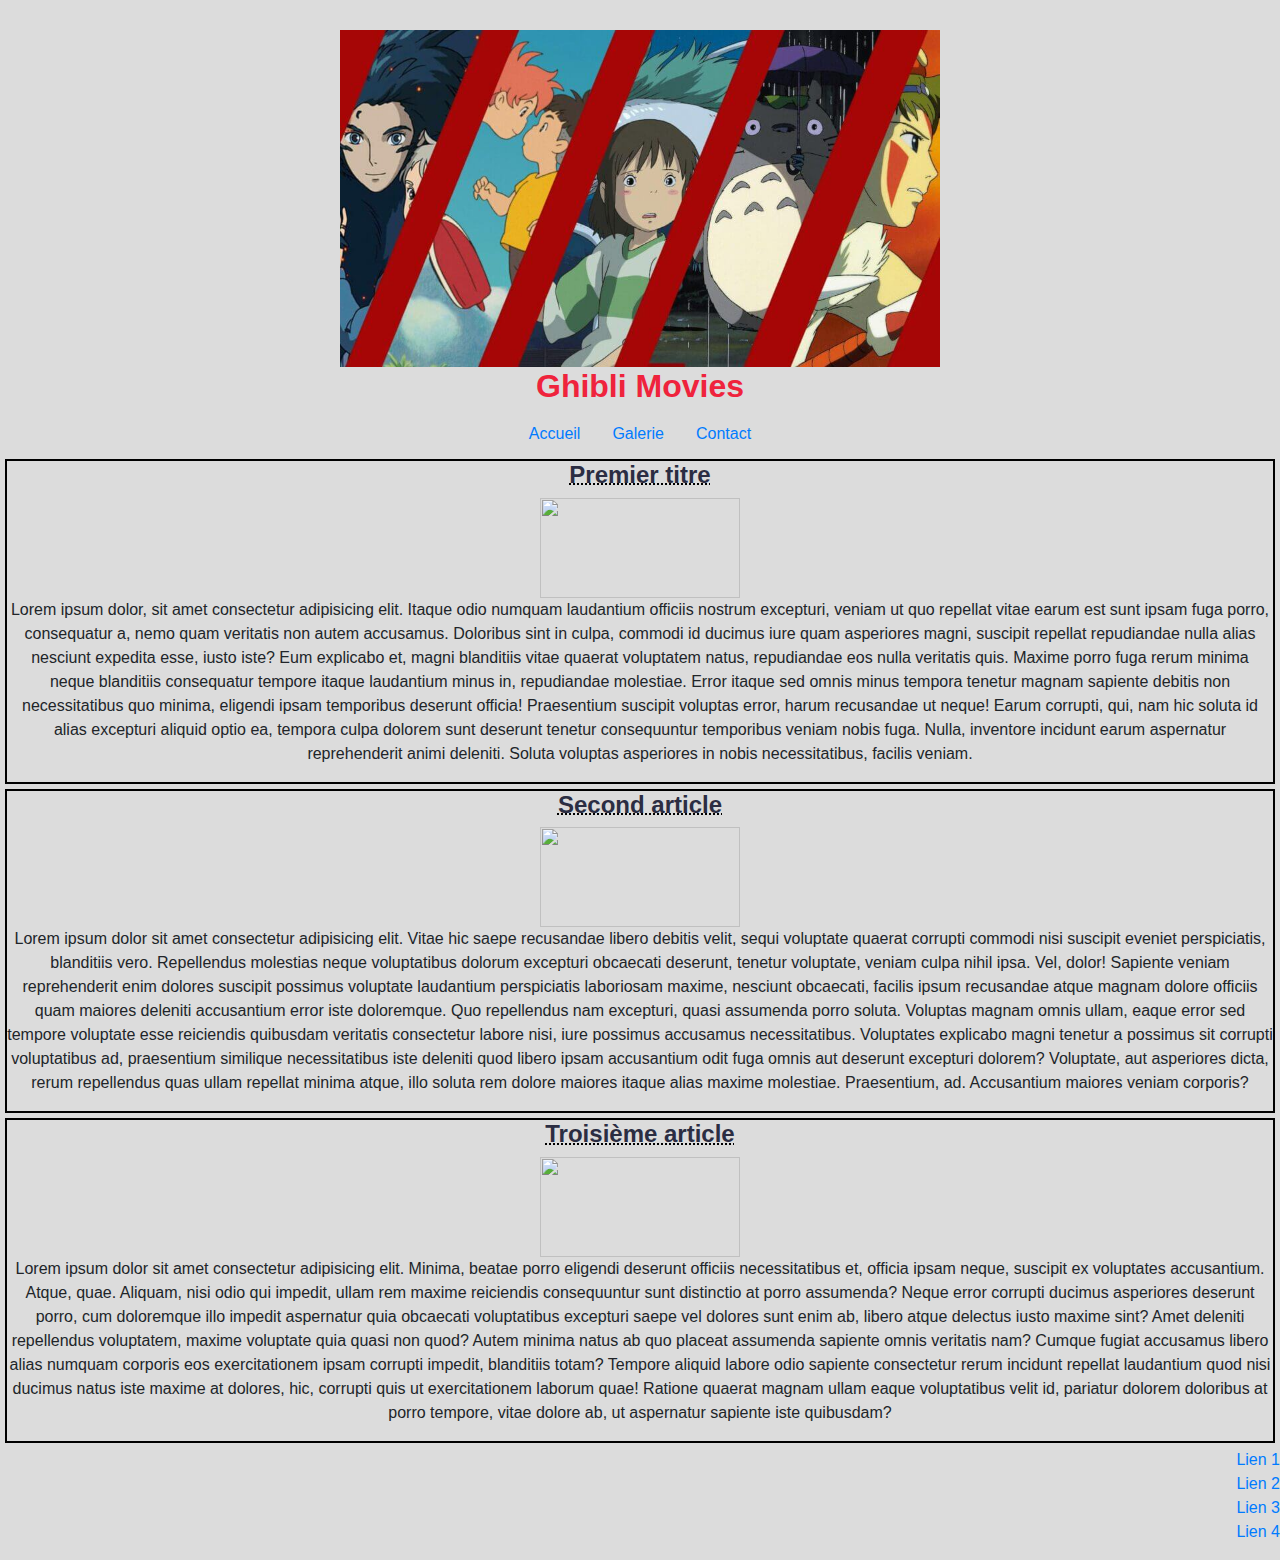
==== index.html @ 0c132072 "first commit" ====
<!DOCTYPE html>
<html lang="en">
    <head>
        <meta charset="UTF-8">
        <meta http-equiv="X-UA-Compatible" content="IE=edge">
        <meta name="viewport" content="width=device-width, initial-scale=1.0">
        <title>Document</title>
        <link rel="stylesheet" href="bootstrap-4.3.1-dist\css\bootstrap.min.css">
        <link rel="stylesheet" href="style.css">
    </head>

    <body>

        <header>
            <img src="banniere.jpg" alt="banniere" class="banniere">
            <h1>Ghibli Movies</h1>

            <ul class="nav justify-content-center">
                <li class="nav-item">
                  <a class="nav-link active" href="index.html">Accueil</a>
                </li>
                <li class="nav-item">
                  <a class="nav-link" href="galerie.html">Galerie</a>
                </li>
                <li class="nav-item">
                  <a class="nav-link" href="contact.html">Contact</a>
                </li>
              </ul>

        </header>

        <section>
            <h3>Premier titre</h3>
            <div>
                <img src="" alt="" width="200" height="100">
            </div>
            <p>Lorem ipsum dolor, sit amet consectetur adipisicing elit. Itaque odio numquam laudantium officiis nostrum excepturi, veniam ut quo repellat vitae earum est sunt ipsam fuga porro, consequatur a, nemo quam veritatis non autem accusamus. Doloribus sint in culpa, commodi id ducimus iure quam asperiores magni, suscipit repellat repudiandae nulla alias nesciunt expedita esse, iusto iste? Eum explicabo et, magni blanditiis vitae quaerat voluptatem natus, repudiandae eos nulla veritatis quis. Maxime porro fuga rerum minima neque blanditiis consequatur tempore itaque laudantium minus in, repudiandae molestiae. Error itaque sed omnis minus tempora tenetur magnam sapiente debitis non necessitatibus quo minima, eligendi ipsam temporibus deserunt officia! Praesentium suscipit voluptas error, harum recusandae ut neque! Earum corrupti, qui, nam hic soluta id alias excepturi aliquid optio ea, tempora culpa dolorem sunt deserunt tenetur consequuntur temporibus veniam nobis fuga. Nulla, inventore incidunt earum aspernatur reprehenderit animi deleniti. Soluta voluptas asperiores in nobis necessitatibus, facilis veniam.</p>
        </section>

        <section>
            <h3>Second article</h3>
            <div>
                <img src="" alt="" width="200" height="100">
            </div>
            <p> Lorem ipsum dolor sit amet consectetur adipisicing elit. Vitae hic saepe recusandae libero debitis velit, sequi voluptate quaerat corrupti commodi nisi suscipit eveniet perspiciatis, blanditiis vero. Repellendus molestias neque voluptatibus dolorum excepturi obcaecati deserunt, tenetur voluptate, veniam culpa nihil ipsa. Vel, dolor! Sapiente veniam reprehenderit enim dolores suscipit possimus voluptate laudantium perspiciatis laboriosam maxime, nesciunt obcaecati, facilis ipsum recusandae atque magnam dolore officiis quam maiores deleniti accusantium error iste doloremque. Quo repellendus nam excepturi, quasi assumenda porro soluta. Voluptas magnam omnis ullam, eaque error sed tempore voluptate esse reiciendis quibusdam veritatis consectetur labore nisi, iure possimus accusamus necessitatibus. Voluptates explicabo magni tenetur a possimus sit corrupti voluptatibus ad, praesentium similique necessitatibus iste deleniti quod libero ipsam accusantium odit fuga omnis aut deserunt excepturi dolorem? Voluptate, aut asperiores dicta, rerum repellendus quas ullam repellat minima atque, illo soluta rem dolore maiores itaque alias maxime molestiae. Praesentium, ad. Accusantium maiores veniam corporis?</p>
        </section>

        <section>
            <h3>Troisième article</h3>
            <div>
                <img src="" alt="" width="200" height="100">
            </div>
            <p> Lorem ipsum dolor sit amet consectetur adipisicing elit. Minima, beatae porro eligendi deserunt officiis necessitatibus et, officia ipsam neque, suscipit ex voluptates accusantium. Atque, quae. Aliquam, nisi odio qui impedit, ullam rem maxime reiciendis consequuntur sunt distinctio at porro assumenda? Neque error corrupti ducimus asperiores deserunt porro, cum doloremque illo impedit aspernatur quia obcaecati voluptatibus excepturi saepe vel dolores sunt enim ab, libero atque delectus iusto maxime sint? Amet deleniti repellendus voluptatem, maxime voluptate quia quasi non quod? Autem minima natus ab quo placeat assumenda sapiente omnis veritatis nam? Cumque fugiat accusamus libero alias numquam corporis eos exercitationem ipsam corrupti impedit, blanditiis totam? Tempore aliquid labore odio sapiente consectetur rerum incidunt repellat laudantium quod nisi ducimus natus iste maxime at dolores, hic, corrupti quis ut exercitationem laborum quae! Ratione quaerat magnam ullam eaque voluptatibus velit id, pariatur dolorem doloribus at porro tempore, vitae dolore ab, ut aspernatur sapiente iste quibusdam?</p>
        </section>

        <footer>
            <ul>
                <li><a href="">Lien 1</a></li>
                <li><a href="">Lien 2</a></li>
                <li><a href="">Lien 3</a></li>
                <li><a href="">Lien 4</a></li>
            </ul>
        </footer>




        <script src="https://code.jquery.com/jquery-3.3.1.slim.min.js" integrity="sha384-q8i/X+965DzO0rT7abK41JStQIAqVgRVzpbzo5smXKp4YfRvH+8abtTE1Pi6jizo" crossorigin="anonymous"></script>
        <script src="https://cdn.jsdelivr.net/npm/popper.js@1.14.7/dist/umd/popper.min.js" integrity="sha384-UO2eT0CpHqdSJQ6hJty5KVphtPhzWj9WO1clHTMGa3JDZwrnQq4sF86dIHNDz0W1" crossorigin="anonymous"></script>
        <script src="bootstrap-4.3.1-dist\js\bootstrap.min.js"></script>
    </body>
</html>
---- style.css ----
body{
    background: gainsboro;
}

header{
    text-align: center;
}

.banniere{
    width: 600px;
    margin-top: 30px;
}


h1{
    color: #EF233C;
    font-size: 2rem;
    font-weight: bold;
    font-family: Impact, Haettenschweiler, 'Arial Narrow Bold', sans-serif;
}

h3{
    color: #2B2D42;
    font-size: 1.5rem;
    font-weight: bold;
    text-decoration: underline dotted black 2px;
}

section{
    text-align: center;
    border: solid black 2px;
    margin: 5px;
}

footer{
    text-align: right;
}

ul{
    list-style-type: none;
}

a::before{
    color: #D90429;
}

a::after{
    color: grey;
}

a:hover{
    color: #2B2D42;
}
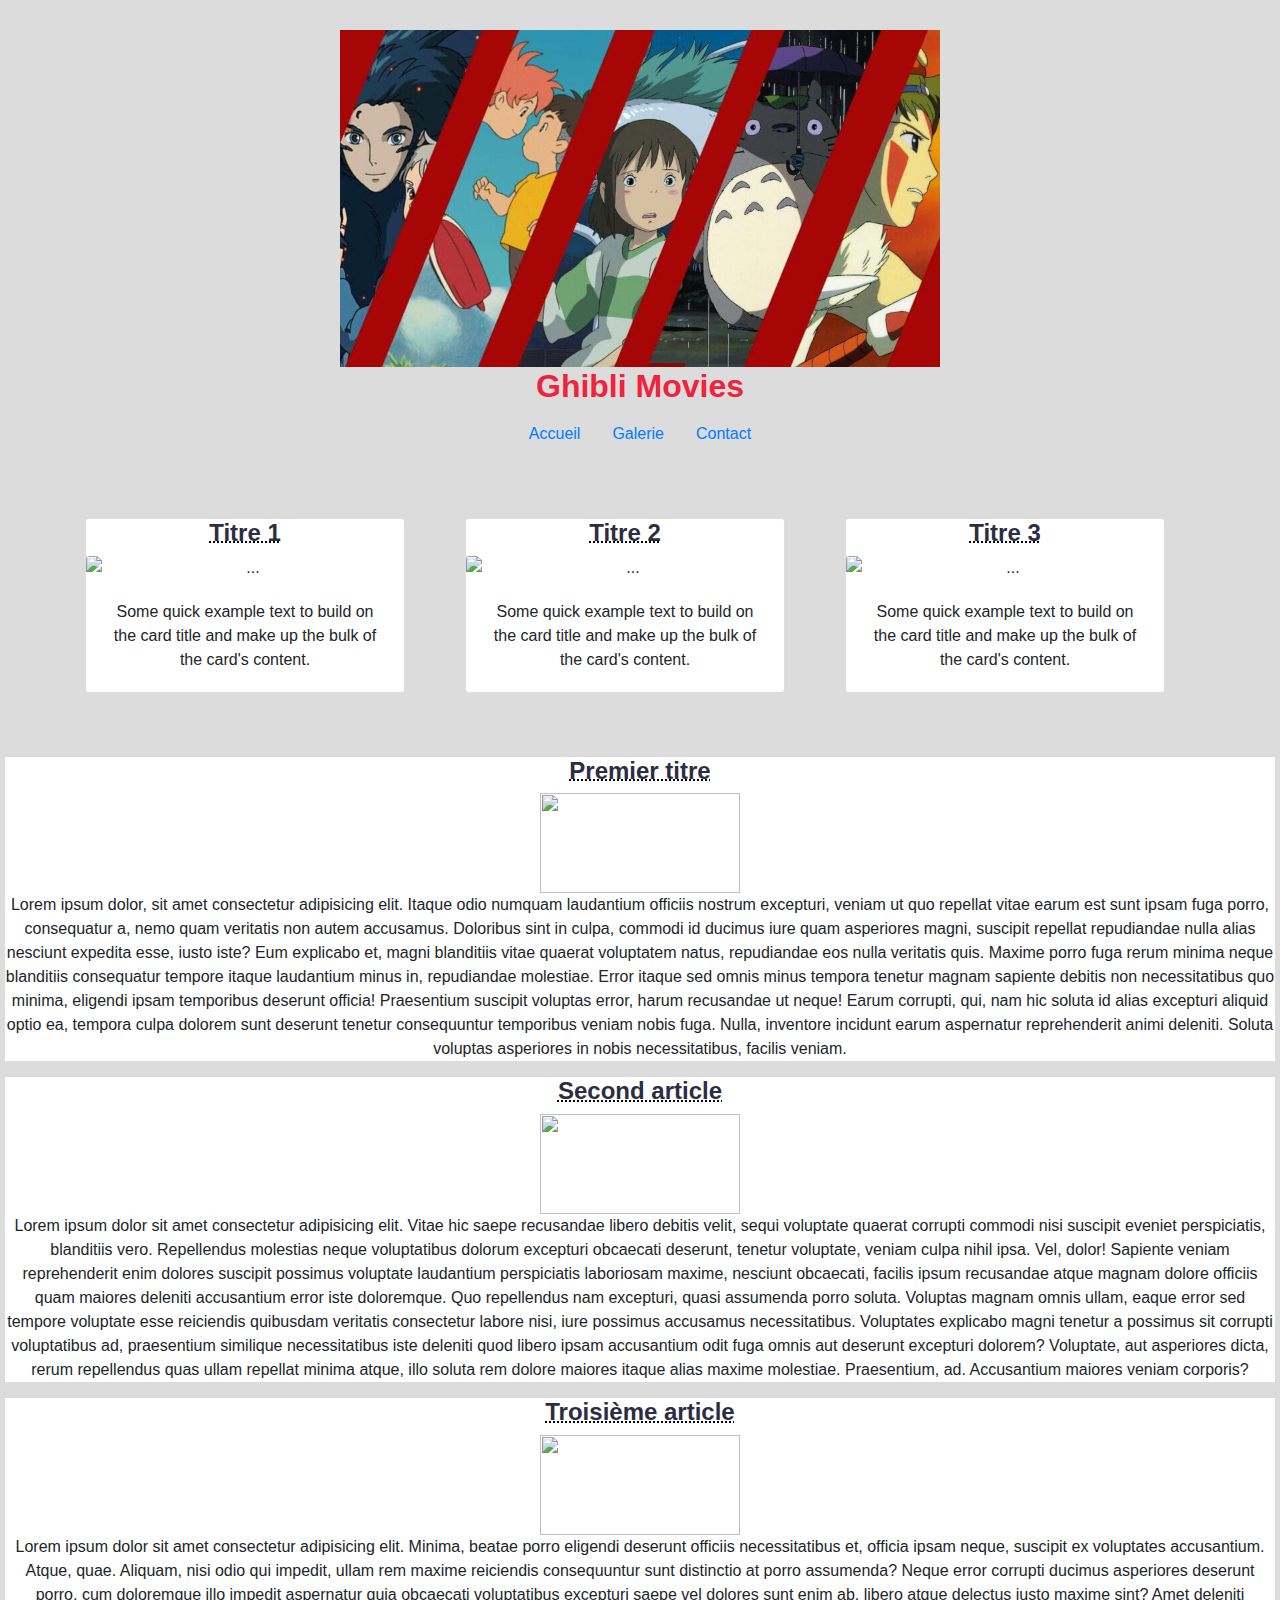
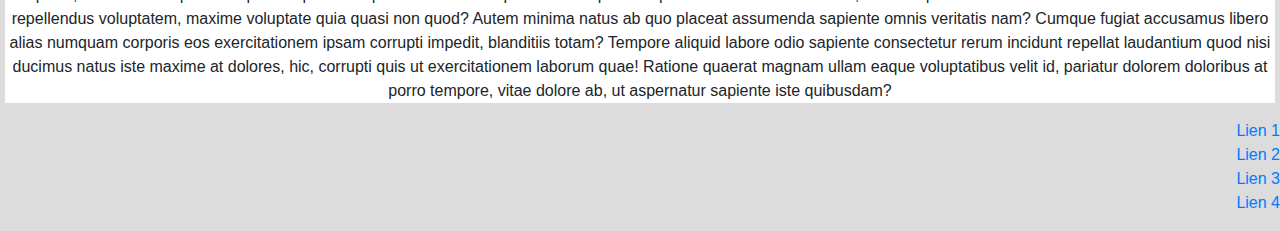
==== commit 525287a0: "m" ====
--- a/index.html
+++ b/index.html
@@ -28,6 +28,41 @@
               </ul>
 
         </header>
+
+
+        <div class="container boxes">
+            <div class="row">
+              <div class="col-sm">
+                <div class="card" style="width: 20rem;">
+                    <h3>Titre 1</h3>
+                    <img src="..." class="card-img-top" alt="...">
+                    <div class="card-body">
+                      <p class="card-text">Some quick example text to build on the card title and make up the bulk of the card's content.</p>
+                    </div>
+                  </div>
+              </div>
+              <div class="col-sm">
+                <div class="card" style="width: 20rem;">
+                    <h3>Titre 2</h3>
+                    <img src="..." class="card-img-top" alt="...">
+                    <div class="card-body">
+                      <p class="card-text">Some quick example text to build on the card title and make up the bulk of the card's content.</p>
+                    </div>
+                  </div>
+              </div>
+              <div class="col-sm">
+                <div class="card" style="width: 20rem;">
+                    <h3>Titre 3</h3>
+                    <img src="..." class="card-img-top" alt="...">
+                    <div class="card-body">
+                      <p class="card-text">Some quick example text to build on the card title and make up the bulk of the card's content.</p>
+                    </div>
+                  </div>
+              </div>
+            </div>
+          </div>
+
+
 
         <section>
             <h3>Premier titre</h3>
--- a/style.css
+++ b/style.css
@@ -28,8 +28,8 @@
 
 section{
     text-align: center;
-    border: solid black 2px;
     margin: 5px;
+    background: white;
 }
 
 footer{
@@ -50,4 +50,10 @@
 
 a:hover{
     color: #2B2D42;
+}
+
+.boxes{
+    text-align: center;
+    margin-top: 5%;
+    margin-bottom: 5%;
 }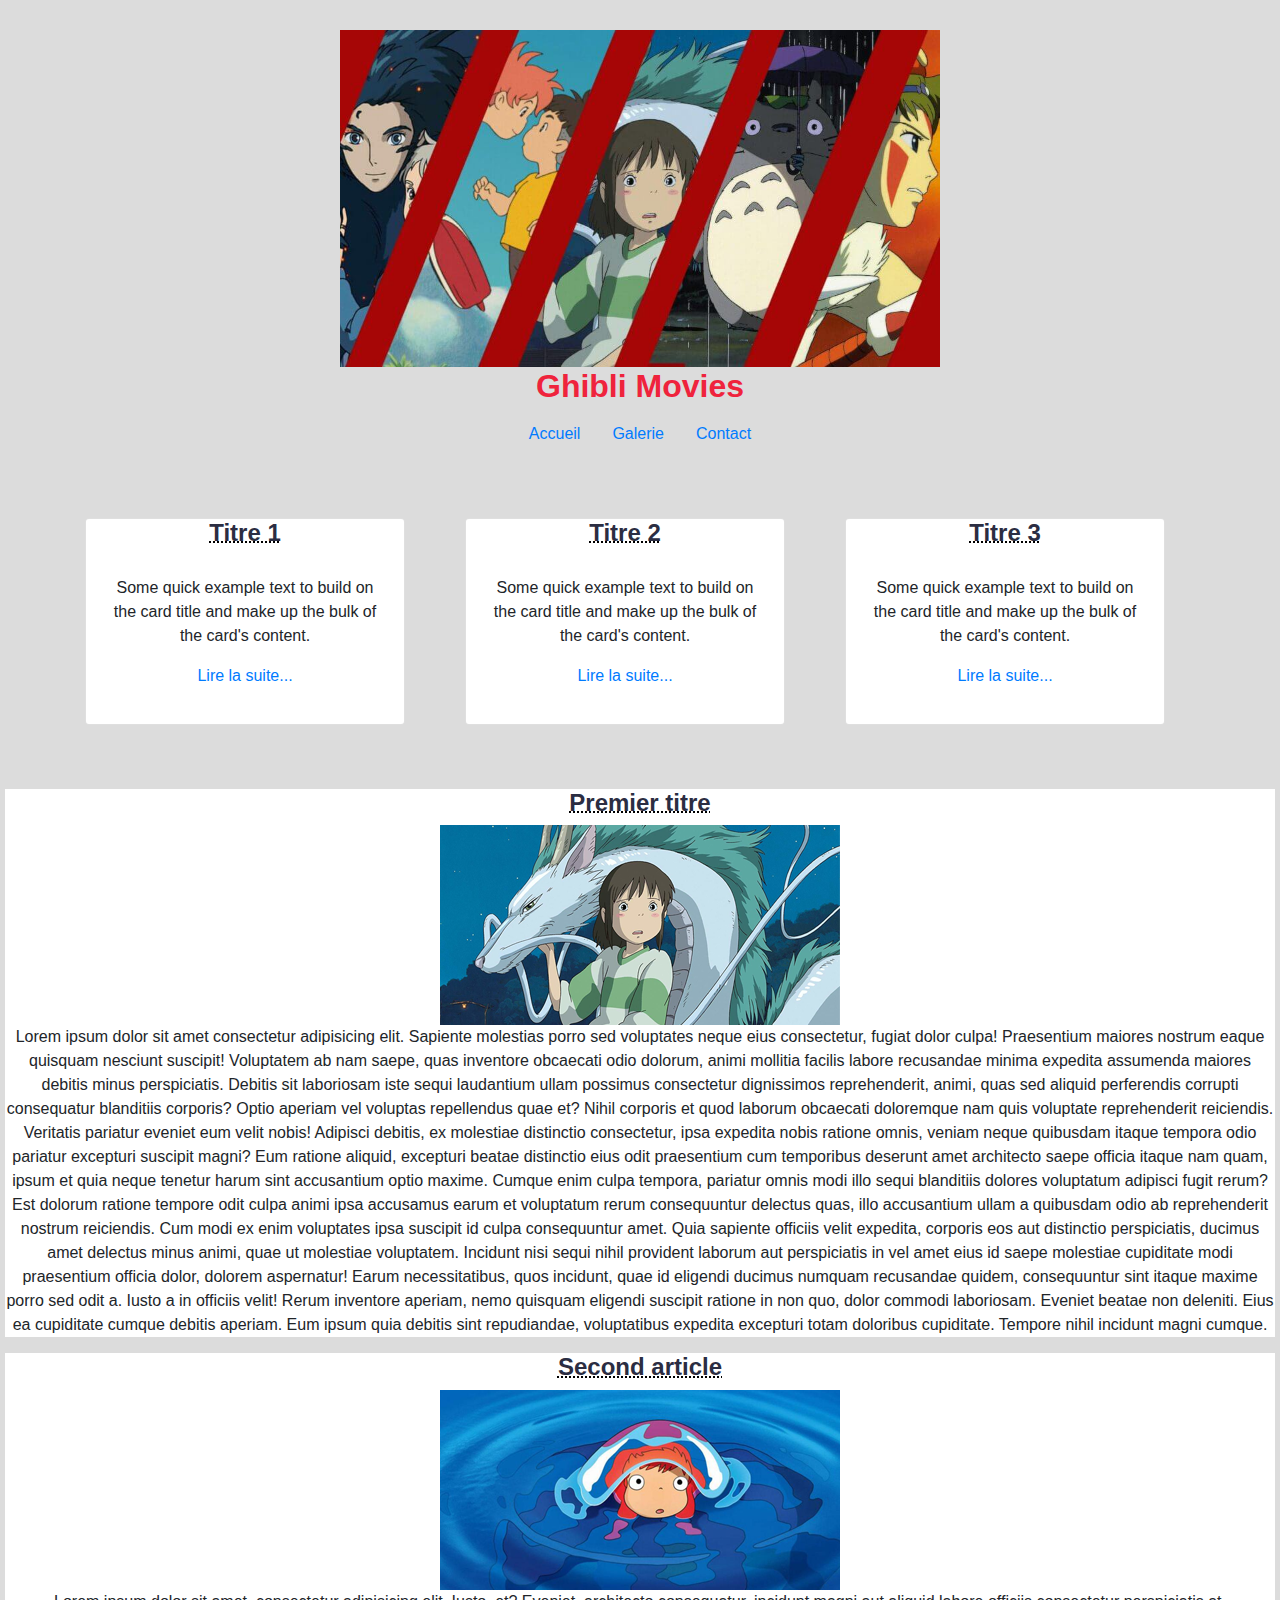
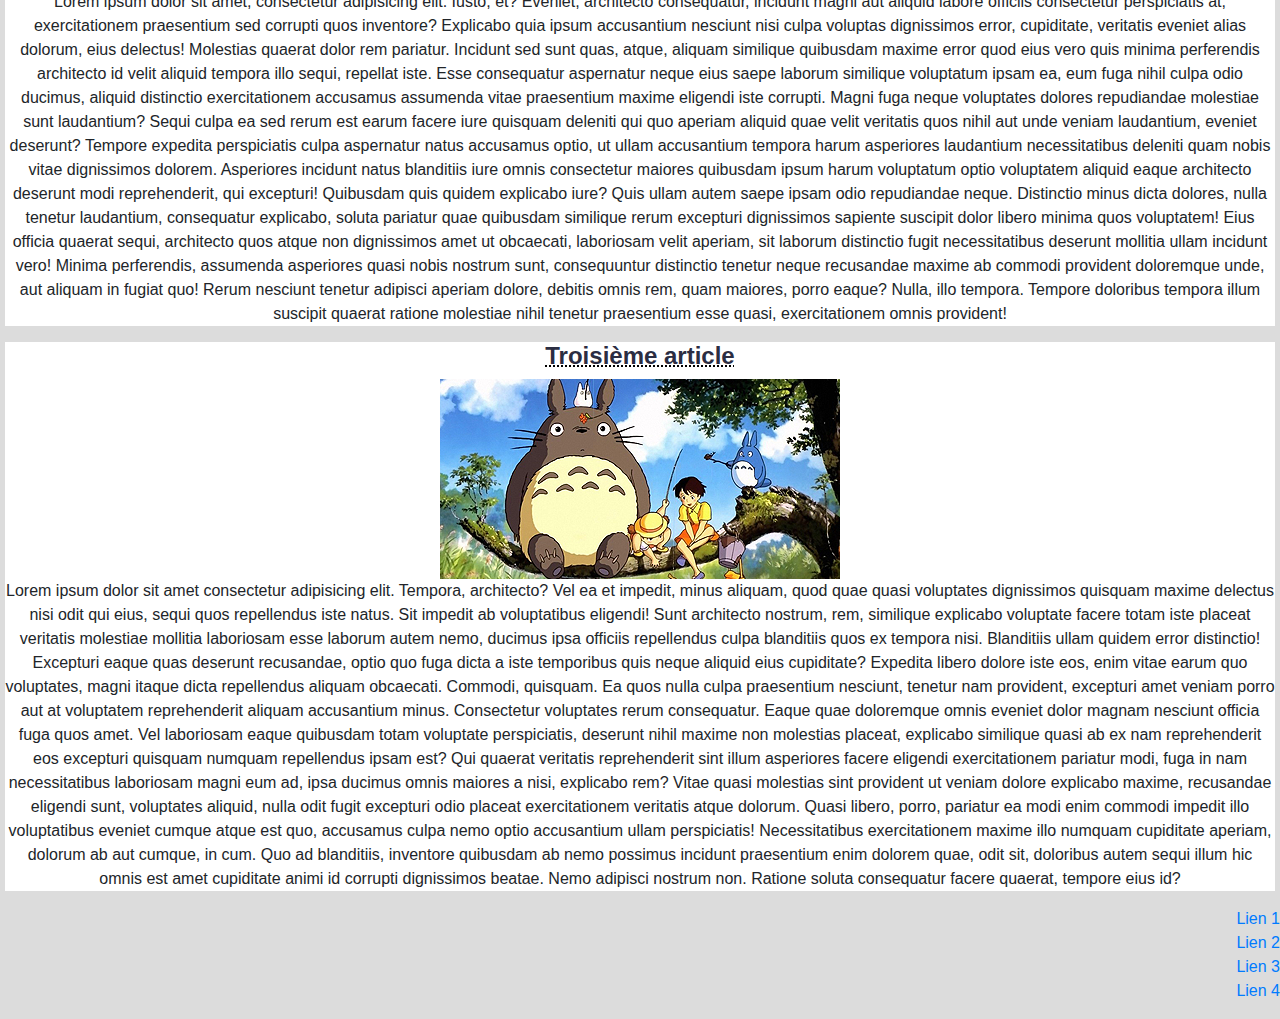
==== commit 656c759f: "modif" ====
--- a/index.html
+++ b/index.html
@@ -35,27 +35,27 @@
               <div class="col-sm">
                 <div class="card" style="width: 20rem;">
                     <h3>Titre 1</h3>
-                    <img src="..." class="card-img-top" alt="...">
                     <div class="card-body">
                       <p class="card-text">Some quick example text to build on the card title and make up the bulk of the card's content.</p>
+                      <p><a href="#titre1">Lire la suite...</a></p>
                     </div>
                   </div>
               </div>
               <div class="col-sm">
                 <div class="card" style="width: 20rem;">
                     <h3>Titre 2</h3>
-                    <img src="..." class="card-img-top" alt="...">
                     <div class="card-body">
                       <p class="card-text">Some quick example text to build on the card title and make up the bulk of the card's content.</p>
+                      <p><a href="#titre2">Lire la suite...</a></p>
                     </div>
                   </div>
               </div>
               <div class="col-sm">
                 <div class="card" style="width: 20rem;">
                     <h3>Titre 3</h3>
-                    <img src="..." class="card-img-top" alt="...">
                     <div class="card-body">
                       <p class="card-text">Some quick example text to build on the card title and make up the bulk of the card's content.</p>
+                      <p><a href="#titre3">Lire la suite...</a></p>
                     </div>
                   </div>
               </div>
@@ -64,28 +64,28 @@
 
 
 
-        <section>
+        <section id="titre1">
             <h3>Premier titre</h3>
             <div>
-                <img src="" alt="" width="200" height="100">
+                <img src="galeries\chihiro.png" alt="">
             </div>
-            <p>Lorem ipsum dolor, sit amet consectetur adipisicing elit. Itaque odio numquam laudantium officiis nostrum excepturi, veniam ut quo repellat vitae earum est sunt ipsam fuga porro, consequatur a, nemo quam veritatis non autem accusamus. Doloribus sint in culpa, commodi id ducimus iure quam asperiores magni, suscipit repellat repudiandae nulla alias nesciunt expedita esse, iusto iste? Eum explicabo et, magni blanditiis vitae quaerat voluptatem natus, repudiandae eos nulla veritatis quis. Maxime porro fuga rerum minima neque blanditiis consequatur tempore itaque laudantium minus in, repudiandae molestiae. Error itaque sed omnis minus tempora tenetur magnam sapiente debitis non necessitatibus quo minima, eligendi ipsam temporibus deserunt officia! Praesentium suscipit voluptas error, harum recusandae ut neque! Earum corrupti, qui, nam hic soluta id alias excepturi aliquid optio ea, tempora culpa dolorem sunt deserunt tenetur consequuntur temporibus veniam nobis fuga. Nulla, inventore incidunt earum aspernatur reprehenderit animi deleniti. Soluta voluptas asperiores in nobis necessitatibus, facilis veniam.</p>
+            <p>Lorem ipsum dolor sit amet consectetur adipisicing elit. Sapiente molestias porro sed voluptates neque eius consectetur, fugiat dolor culpa! Praesentium maiores nostrum eaque quisquam nesciunt suscipit! Voluptatem ab nam saepe, quas inventore obcaecati odio dolorum, animi mollitia facilis labore recusandae minima expedita assumenda maiores debitis minus perspiciatis. Debitis sit laboriosam iste sequi laudantium ullam possimus consectetur dignissimos reprehenderit, animi, quas sed aliquid perferendis corrupti consequatur blanditiis corporis? Optio aperiam vel voluptas repellendus quae et? Nihil corporis et quod laborum obcaecati doloremque nam quis voluptate reprehenderit reiciendis. Veritatis pariatur eveniet eum velit nobis! Adipisci debitis, ex molestiae distinctio consectetur, ipsa expedita nobis ratione omnis, veniam neque quibusdam itaque tempora odio pariatur excepturi suscipit magni? Eum ratione aliquid, excepturi beatae distinctio eius odit praesentium cum temporibus deserunt amet architecto saepe officia itaque nam quam, ipsum et quia neque tenetur harum sint accusantium optio maxime. Cumque enim culpa tempora, pariatur omnis modi illo sequi blanditiis dolores voluptatum adipisci fugit rerum? Est dolorum ratione tempore odit culpa animi ipsa accusamus earum et voluptatum rerum consequuntur delectus quas, illo accusantium ullam a quibusdam odio ab reprehenderit nostrum reiciendis. Cum modi ex enim voluptates ipsa suscipit id culpa consequuntur amet. Quia sapiente officiis velit expedita, corporis eos aut distinctio perspiciatis, ducimus amet delectus minus animi, quae ut molestiae voluptatem. Incidunt nisi sequi nihil provident laborum aut perspiciatis in vel amet eius id saepe molestiae cupiditate modi praesentium officia dolor, dolorem aspernatur! Earum necessitatibus, quos incidunt, quae id eligendi ducimus numquam recusandae quidem, consequuntur sint itaque maxime porro sed odit a. Iusto a in officiis velit! Rerum inventore aperiam, nemo quisquam eligendi suscipit ratione in non quo, dolor commodi laboriosam. Eveniet beatae non deleniti. Eius ea cupiditate cumque debitis aperiam. Eum ipsum quia debitis sint repudiandae, voluptatibus expedita excepturi totam doloribus cupiditate. Tempore nihil incidunt magni cumque.</p>
         </section>
 
-        <section>
+        <section id="titre2">
             <h3>Second article</h3>
             <div>
-                <img src="" alt="" width="200" height="100">
+                <img src="galeries\ponyo.png" alt="">
             </div>
-            <p> Lorem ipsum dolor sit amet consectetur adipisicing elit. Vitae hic saepe recusandae libero debitis velit, sequi voluptate quaerat corrupti commodi nisi suscipit eveniet perspiciatis, blanditiis vero. Repellendus molestias neque voluptatibus dolorum excepturi obcaecati deserunt, tenetur voluptate, veniam culpa nihil ipsa. Vel, dolor! Sapiente veniam reprehenderit enim dolores suscipit possimus voluptate laudantium perspiciatis laboriosam maxime, nesciunt obcaecati, facilis ipsum recusandae atque magnam dolore officiis quam maiores deleniti accusantium error iste doloremque. Quo repellendus nam excepturi, quasi assumenda porro soluta. Voluptas magnam omnis ullam, eaque error sed tempore voluptate esse reiciendis quibusdam veritatis consectetur labore nisi, iure possimus accusamus necessitatibus. Voluptates explicabo magni tenetur a possimus sit corrupti voluptatibus ad, praesentium similique necessitatibus iste deleniti quod libero ipsam accusantium odit fuga omnis aut deserunt excepturi dolorem? Voluptate, aut asperiores dicta, rerum repellendus quas ullam repellat minima atque, illo soluta rem dolore maiores itaque alias maxime molestiae. Praesentium, ad. Accusantium maiores veniam corporis?</p>
+            <p>Lorem ipsum dolor sit amet, consectetur adipisicing elit. Iusto, et? Eveniet, architecto consequatur, incidunt magni aut aliquid labore officiis consectetur perspiciatis at, exercitationem praesentium sed corrupti quos inventore? Explicabo quia ipsum accusantium nesciunt nisi culpa voluptas dignissimos error, cupiditate, veritatis eveniet alias dolorum, eius delectus! Molestias quaerat dolor rem pariatur. Incidunt sed sunt quas, atque, aliquam similique quibusdam maxime error quod eius vero quis minima perferendis architecto id velit aliquid tempora illo sequi, repellat iste. Esse consequatur aspernatur neque eius saepe laborum similique voluptatum ipsam ea, eum fuga nihil culpa odio ducimus, aliquid distinctio exercitationem accusamus assumenda vitae praesentium maxime eligendi iste corrupti. Magni fuga neque voluptates dolores repudiandae molestiae sunt laudantium? Sequi culpa ea sed rerum est earum facere iure quisquam deleniti qui quo aperiam aliquid quae velit veritatis quos nihil aut unde veniam laudantium, eveniet deserunt? Tempore expedita perspiciatis culpa aspernatur natus accusamus optio, ut ullam accusantium tempora harum asperiores laudantium necessitatibus deleniti quam nobis vitae dignissimos dolorem. Asperiores incidunt natus blanditiis iure omnis consectetur maiores quibusdam ipsum harum voluptatum optio voluptatem aliquid eaque architecto deserunt modi reprehenderit, qui excepturi! Quibusdam quis quidem explicabo iure? Quis ullam autem saepe ipsam odio repudiandae neque. Distinctio minus dicta dolores, nulla tenetur laudantium, consequatur explicabo, soluta pariatur quae quibusdam similique rerum excepturi dignissimos sapiente suscipit dolor libero minima quos voluptatem! Eius officia quaerat sequi, architecto quos atque non dignissimos amet ut obcaecati, laboriosam velit aperiam, sit laborum distinctio fugit necessitatibus deserunt mollitia ullam incidunt vero! Minima perferendis, assumenda asperiores quasi nobis nostrum sunt, consequuntur distinctio tenetur neque recusandae maxime ab commodi provident doloremque unde, aut aliquam in fugiat quo! Rerum nesciunt tenetur adipisci aperiam dolore, debitis omnis rem, quam maiores, porro eaque? Nulla, illo tempora. Tempore doloribus tempora illum suscipit quaerat ratione molestiae nihil tenetur praesentium esse quasi, exercitationem omnis provident!</p>
         </section>
 
-        <section>
+        <section id="titre3">
             <h3>Troisième article</h3>
             <div>
-                <img src="" alt="" width="200" height="100">
+                <img src="galeries\totoro.png" alt="">
             </div>
-            <p> Lorem ipsum dolor sit amet consectetur adipisicing elit. Minima, beatae porro eligendi deserunt officiis necessitatibus et, officia ipsam neque, suscipit ex voluptates accusantium. Atque, quae. Aliquam, nisi odio qui impedit, ullam rem maxime reiciendis consequuntur sunt distinctio at porro assumenda? Neque error corrupti ducimus asperiores deserunt porro, cum doloremque illo impedit aspernatur quia obcaecati voluptatibus excepturi saepe vel dolores sunt enim ab, libero atque delectus iusto maxime sint? Amet deleniti repellendus voluptatem, maxime voluptate quia quasi non quod? Autem minima natus ab quo placeat assumenda sapiente omnis veritatis nam? Cumque fugiat accusamus libero alias numquam corporis eos exercitationem ipsam corrupti impedit, blanditiis totam? Tempore aliquid labore odio sapiente consectetur rerum incidunt repellat laudantium quod nisi ducimus natus iste maxime at dolores, hic, corrupti quis ut exercitationem laborum quae! Ratione quaerat magnam ullam eaque voluptatibus velit id, pariatur dolorem doloribus at porro tempore, vitae dolore ab, ut aspernatur sapiente iste quibusdam?</p>
+            <p>Lorem ipsum dolor sit amet consectetur adipisicing elit. Tempora, architecto? Vel ea et impedit, minus aliquam, quod quae quasi voluptates dignissimos quisquam maxime delectus nisi odit qui eius, sequi quos repellendus iste natus. Sit impedit ab voluptatibus eligendi! Sunt architecto nostrum, rem, similique explicabo voluptate facere totam iste placeat veritatis molestiae mollitia laboriosam esse laborum autem nemo, ducimus ipsa officiis repellendus culpa blanditiis quos ex tempora nisi. Blanditiis ullam quidem error distinctio! Excepturi eaque quas deserunt recusandae, optio quo fuga dicta a iste temporibus quis neque aliquid eius cupiditate? Expedita libero dolore iste eos, enim vitae earum quo voluptates, magni itaque dicta repellendus aliquam obcaecati. Commodi, quisquam. Ea quos nulla culpa praesentium nesciunt, tenetur nam provident, excepturi amet veniam porro aut at voluptatem reprehenderit aliquam accusantium minus. Consectetur voluptates rerum consequatur. Eaque quae doloremque omnis eveniet dolor magnam nesciunt officia fuga quos amet. Vel laboriosam eaque quibusdam totam voluptate perspiciatis, deserunt nihil maxime non molestias placeat, explicabo similique quasi ab ex nam reprehenderit eos excepturi quisquam numquam repellendus ipsam est? Qui quaerat veritatis reprehenderit sint illum asperiores facere eligendi exercitationem pariatur modi, fuga in nam necessitatibus laboriosam magni eum ad, ipsa ducimus omnis maiores a nisi, explicabo rem? Vitae quasi molestias sint provident ut veniam dolore explicabo maxime, recusandae eligendi sunt, voluptates aliquid, nulla odit fugit excepturi odio placeat exercitationem veritatis atque dolorum. Quasi libero, porro, pariatur ea modi enim commodi impedit illo voluptatibus eveniet cumque atque est quo, accusamus culpa nemo optio accusantium ullam perspiciatis! Necessitatibus exercitationem maxime illo numquam cupiditate aperiam, dolorum ab aut cumque, in cum. Quo ad blanditiis, inventore quibusdam ab nemo possimus incidunt praesentium enim dolorem quae, odit sit, doloribus autem sequi illum hic omnis est amet cupiditate animi id corrupti dignissimos beatae. Nemo adipisci nostrum non. Ratione soluta consequatur facere quaerat, tempore eius id?</p>
         </section>
 
         <footer>
--- a/style.css
+++ b/style.css
@@ -40,17 +40,6 @@
     list-style-type: none;
 }
 
-a::before{
-    color: #D90429;
-}
-
-a::after{
-    color: grey;
-}
-
-a:hover{
-    color: #2B2D42;
-}
 
 .boxes{
     text-align: center;
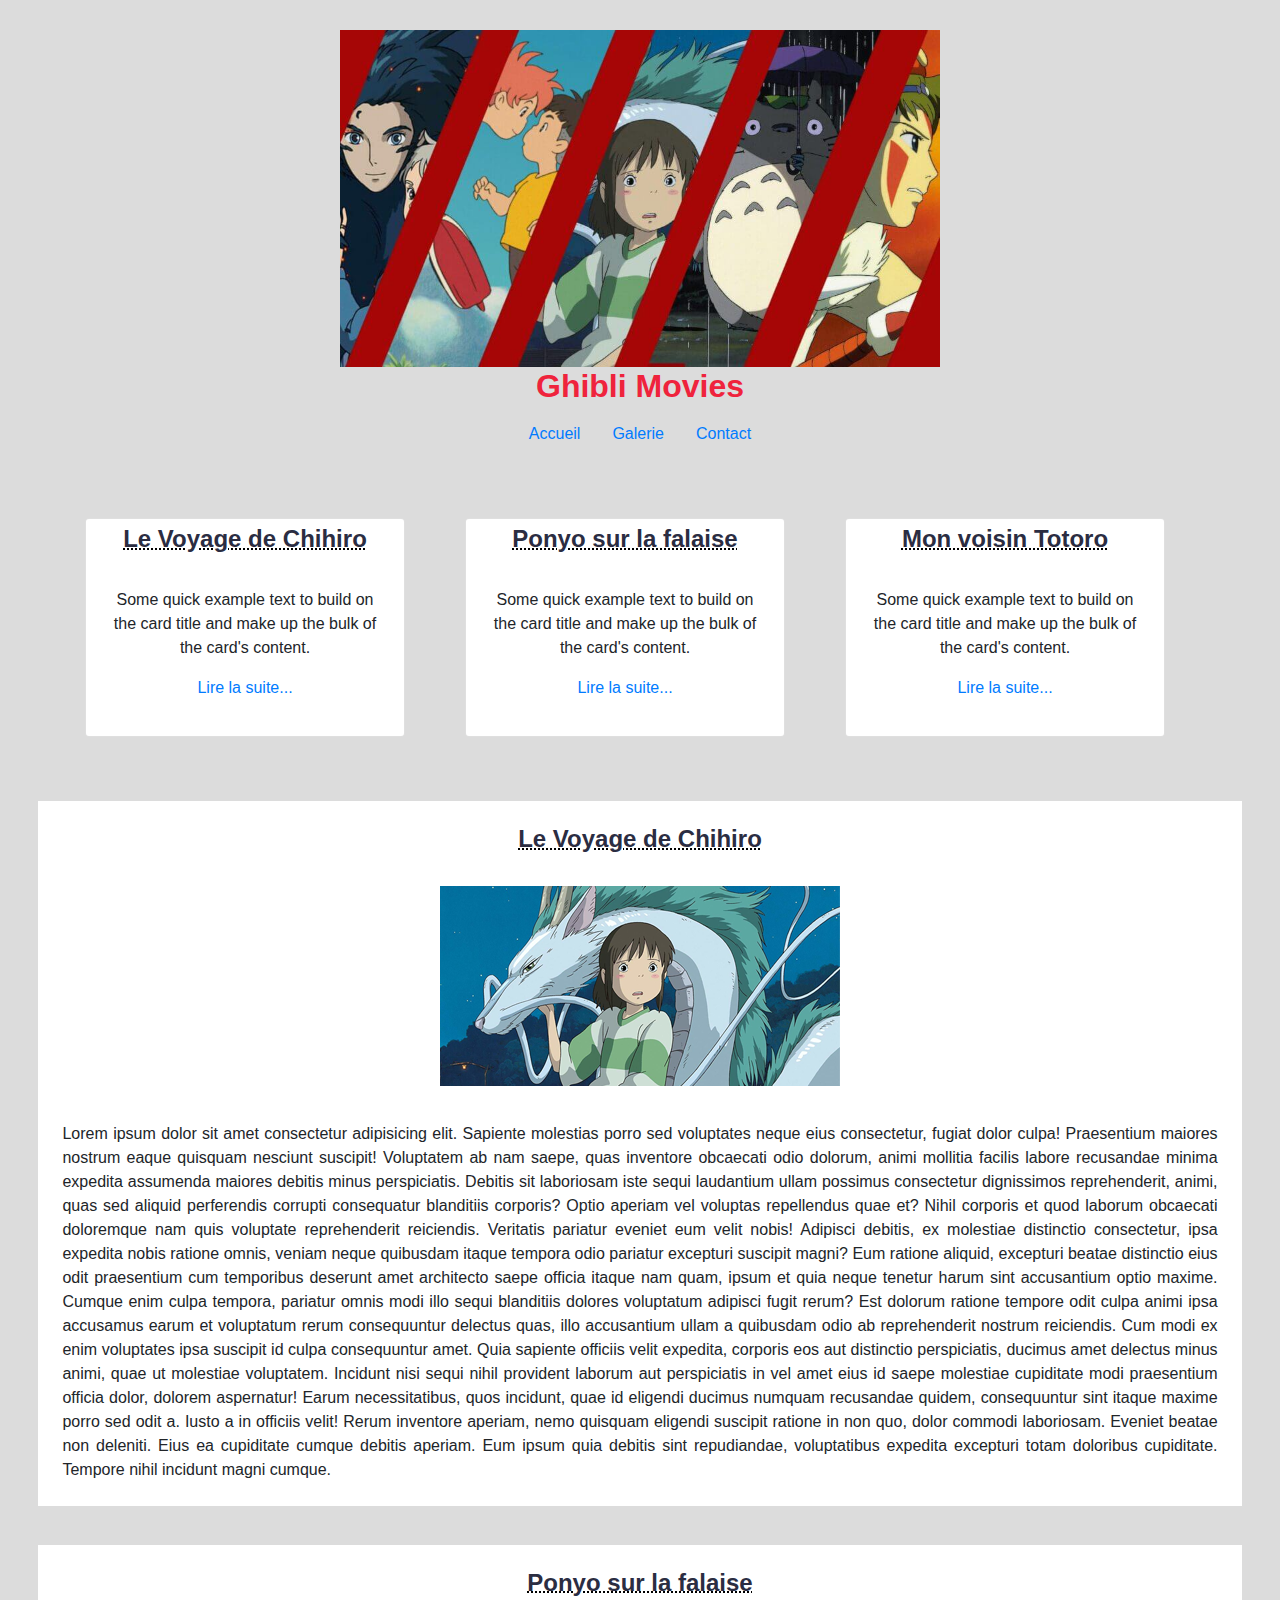
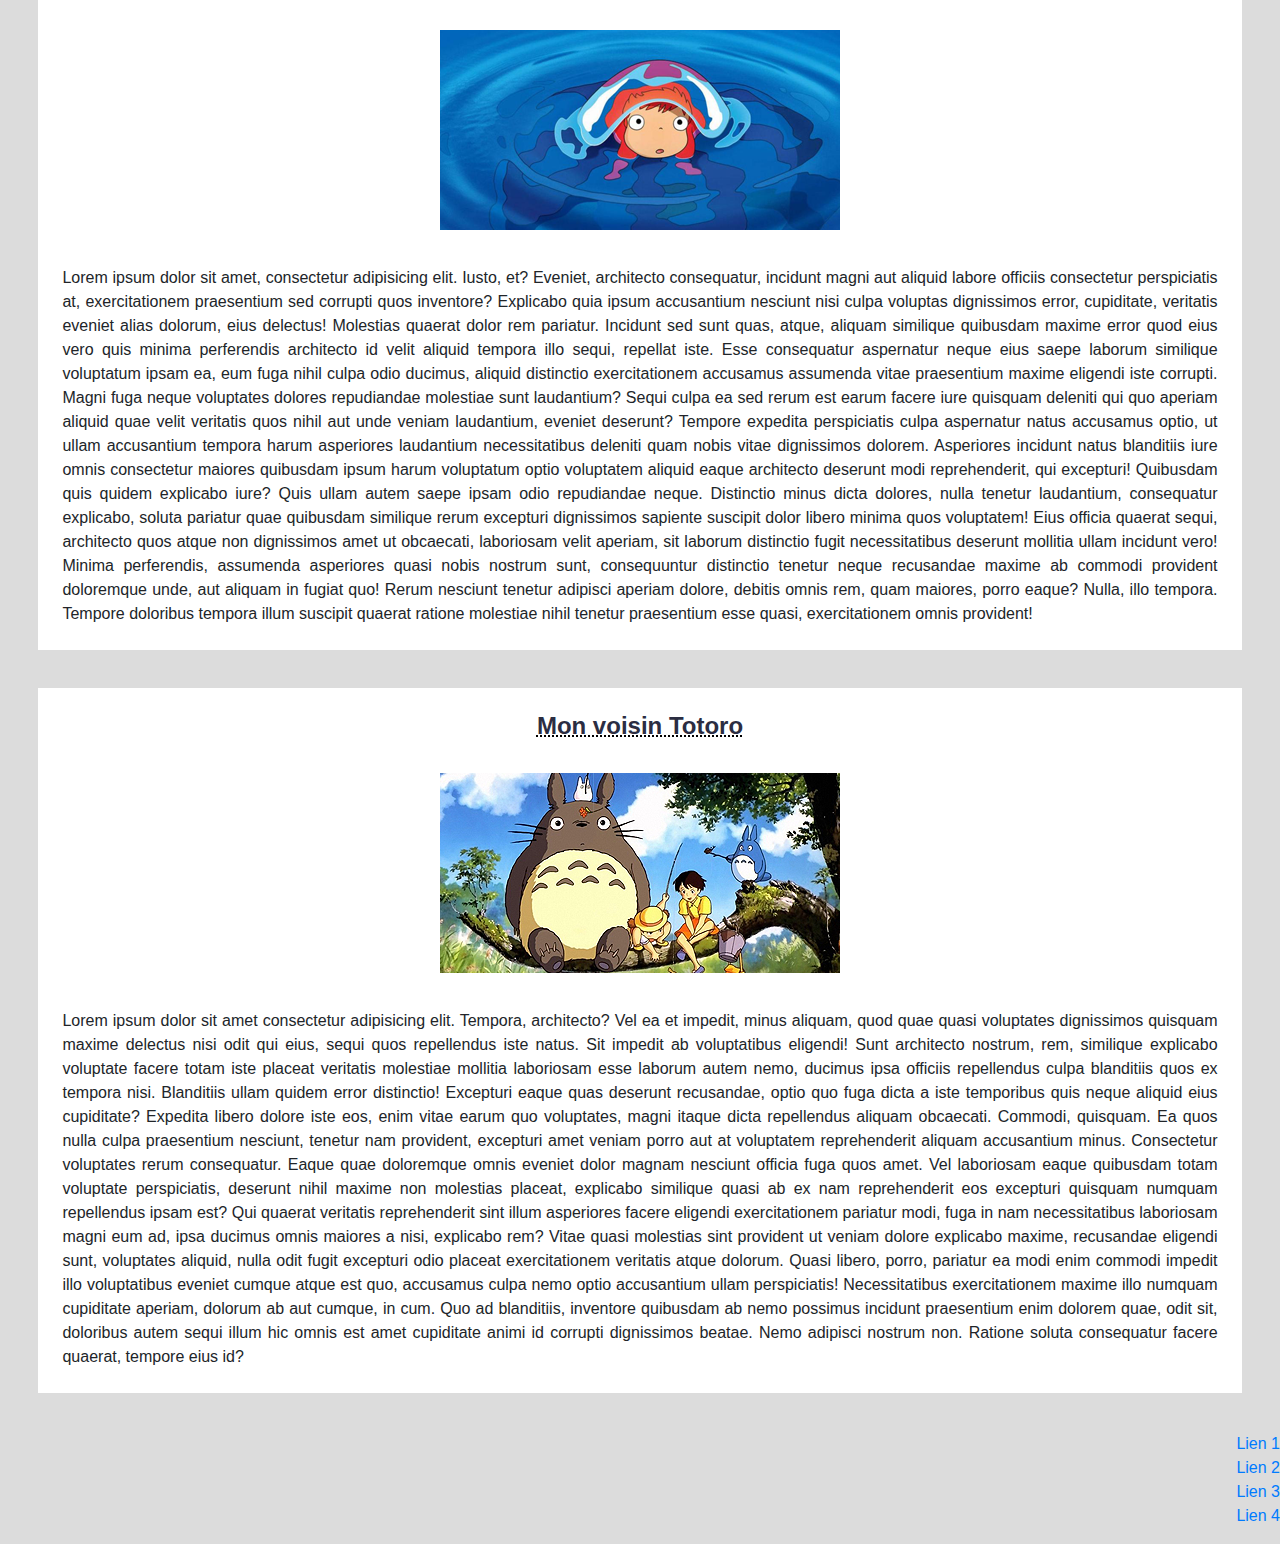
==== commit 2d9987e3: "plein de changements" ====
--- a/index.html
+++ b/index.html
@@ -34,7 +34,7 @@
             <div class="row">
               <div class="col-sm">
                 <div class="card" style="width: 20rem;">
-                    <h3>Titre 1</h3>
+                    <h3>Le Voyage de Chihiro</h3>
                     <div class="card-body">
                       <p class="card-text">Some quick example text to build on the card title and make up the bulk of the card's content.</p>
                       <p><a href="#titre1">Lire la suite...</a></p>
@@ -43,7 +43,7 @@
               </div>
               <div class="col-sm">
                 <div class="card" style="width: 20rem;">
-                    <h3>Titre 2</h3>
+                    <h3>Ponyo sur la falaise</h3>
                     <div class="card-body">
                       <p class="card-text">Some quick example text to build on the card title and make up the bulk of the card's content.</p>
                       <p><a href="#titre2">Lire la suite...</a></p>
@@ -52,7 +52,7 @@
               </div>
               <div class="col-sm">
                 <div class="card" style="width: 20rem;">
-                    <h3>Titre 3</h3>
+                    <h3>Mon voisin Totoro</h3>
                     <div class="card-body">
                       <p class="card-text">Some quick example text to build on the card title and make up the bulk of the card's content.</p>
                       <p><a href="#titre3">Lire la suite...</a></p>
@@ -65,27 +65,27 @@
 
 
         <section id="titre1">
-            <h3>Premier titre</h3>
+            <h3>Le Voyage de Chihiro</h3>
             <div>
-                <img src="galeries\chihiro.png" alt="">
+                <img src="galeries\chihiro.png" alt="chihiro" class="anime">
             </div>
-            <p>Lorem ipsum dolor sit amet consectetur adipisicing elit. Sapiente molestias porro sed voluptates neque eius consectetur, fugiat dolor culpa! Praesentium maiores nostrum eaque quisquam nesciunt suscipit! Voluptatem ab nam saepe, quas inventore obcaecati odio dolorum, animi mollitia facilis labore recusandae minima expedita assumenda maiores debitis minus perspiciatis. Debitis sit laboriosam iste sequi laudantium ullam possimus consectetur dignissimos reprehenderit, animi, quas sed aliquid perferendis corrupti consequatur blanditiis corporis? Optio aperiam vel voluptas repellendus quae et? Nihil corporis et quod laborum obcaecati doloremque nam quis voluptate reprehenderit reiciendis. Veritatis pariatur eveniet eum velit nobis! Adipisci debitis, ex molestiae distinctio consectetur, ipsa expedita nobis ratione omnis, veniam neque quibusdam itaque tempora odio pariatur excepturi suscipit magni? Eum ratione aliquid, excepturi beatae distinctio eius odit praesentium cum temporibus deserunt amet architecto saepe officia itaque nam quam, ipsum et quia neque tenetur harum sint accusantium optio maxime. Cumque enim culpa tempora, pariatur omnis modi illo sequi blanditiis dolores voluptatum adipisci fugit rerum? Est dolorum ratione tempore odit culpa animi ipsa accusamus earum et voluptatum rerum consequuntur delectus quas, illo accusantium ullam a quibusdam odio ab reprehenderit nostrum reiciendis. Cum modi ex enim voluptates ipsa suscipit id culpa consequuntur amet. Quia sapiente officiis velit expedita, corporis eos aut distinctio perspiciatis, ducimus amet delectus minus animi, quae ut molestiae voluptatem. Incidunt nisi sequi nihil provident laborum aut perspiciatis in vel amet eius id saepe molestiae cupiditate modi praesentium officia dolor, dolorem aspernatur! Earum necessitatibus, quos incidunt, quae id eligendi ducimus numquam recusandae quidem, consequuntur sint itaque maxime porro sed odit a. Iusto a in officiis velit! Rerum inventore aperiam, nemo quisquam eligendi suscipit ratione in non quo, dolor commodi laboriosam. Eveniet beatae non deleniti. Eius ea cupiditate cumque debitis aperiam. Eum ipsum quia debitis sint repudiandae, voluptatibus expedita excepturi totam doloribus cupiditate. Tempore nihil incidunt magni cumque.</p>
+            <p class="panime">Lorem ipsum dolor sit amet consectetur adipisicing elit. Sapiente molestias porro sed voluptates neque eius consectetur, fugiat dolor culpa! Praesentium maiores nostrum eaque quisquam nesciunt suscipit! Voluptatem ab nam saepe, quas inventore obcaecati odio dolorum, animi mollitia facilis labore recusandae minima expedita assumenda maiores debitis minus perspiciatis. Debitis sit laboriosam iste sequi laudantium ullam possimus consectetur dignissimos reprehenderit, animi, quas sed aliquid perferendis corrupti consequatur blanditiis corporis? Optio aperiam vel voluptas repellendus quae et? Nihil corporis et quod laborum obcaecati doloremque nam quis voluptate reprehenderit reiciendis. Veritatis pariatur eveniet eum velit nobis! Adipisci debitis, ex molestiae distinctio consectetur, ipsa expedita nobis ratione omnis, veniam neque quibusdam itaque tempora odio pariatur excepturi suscipit magni? Eum ratione aliquid, excepturi beatae distinctio eius odit praesentium cum temporibus deserunt amet architecto saepe officia itaque nam quam, ipsum et quia neque tenetur harum sint accusantium optio maxime. Cumque enim culpa tempora, pariatur omnis modi illo sequi blanditiis dolores voluptatum adipisci fugit rerum? Est dolorum ratione tempore odit culpa animi ipsa accusamus earum et voluptatum rerum consequuntur delectus quas, illo accusantium ullam a quibusdam odio ab reprehenderit nostrum reiciendis. Cum modi ex enim voluptates ipsa suscipit id culpa consequuntur amet. Quia sapiente officiis velit expedita, corporis eos aut distinctio perspiciatis, ducimus amet delectus minus animi, quae ut molestiae voluptatem. Incidunt nisi sequi nihil provident laborum aut perspiciatis in vel amet eius id saepe molestiae cupiditate modi praesentium officia dolor, dolorem aspernatur! Earum necessitatibus, quos incidunt, quae id eligendi ducimus numquam recusandae quidem, consequuntur sint itaque maxime porro sed odit a. Iusto a in officiis velit! Rerum inventore aperiam, nemo quisquam eligendi suscipit ratione in non quo, dolor commodi laboriosam. Eveniet beatae non deleniti. Eius ea cupiditate cumque debitis aperiam. Eum ipsum quia debitis sint repudiandae, voluptatibus expedita excepturi totam doloribus cupiditate. Tempore nihil incidunt magni cumque.</p>
         </section>
 
         <section id="titre2">
-            <h3>Second article</h3>
+            <h3>Ponyo sur la falaise</h3>
             <div>
-                <img src="galeries\ponyo.png" alt="">
+                <img src="galeries\ponyo.png" alt="ponyo" class="anime">
             </div>
-            <p>Lorem ipsum dolor sit amet, consectetur adipisicing elit. Iusto, et? Eveniet, architecto consequatur, incidunt magni aut aliquid labore officiis consectetur perspiciatis at, exercitationem praesentium sed corrupti quos inventore? Explicabo quia ipsum accusantium nesciunt nisi culpa voluptas dignissimos error, cupiditate, veritatis eveniet alias dolorum, eius delectus! Molestias quaerat dolor rem pariatur. Incidunt sed sunt quas, atque, aliquam similique quibusdam maxime error quod eius vero quis minima perferendis architecto id velit aliquid tempora illo sequi, repellat iste. Esse consequatur aspernatur neque eius saepe laborum similique voluptatum ipsam ea, eum fuga nihil culpa odio ducimus, aliquid distinctio exercitationem accusamus assumenda vitae praesentium maxime eligendi iste corrupti. Magni fuga neque voluptates dolores repudiandae molestiae sunt laudantium? Sequi culpa ea sed rerum est earum facere iure quisquam deleniti qui quo aperiam aliquid quae velit veritatis quos nihil aut unde veniam laudantium, eveniet deserunt? Tempore expedita perspiciatis culpa aspernatur natus accusamus optio, ut ullam accusantium tempora harum asperiores laudantium necessitatibus deleniti quam nobis vitae dignissimos dolorem. Asperiores incidunt natus blanditiis iure omnis consectetur maiores quibusdam ipsum harum voluptatum optio voluptatem aliquid eaque architecto deserunt modi reprehenderit, qui excepturi! Quibusdam quis quidem explicabo iure? Quis ullam autem saepe ipsam odio repudiandae neque. Distinctio minus dicta dolores, nulla tenetur laudantium, consequatur explicabo, soluta pariatur quae quibusdam similique rerum excepturi dignissimos sapiente suscipit dolor libero minima quos voluptatem! Eius officia quaerat sequi, architecto quos atque non dignissimos amet ut obcaecati, laboriosam velit aperiam, sit laborum distinctio fugit necessitatibus deserunt mollitia ullam incidunt vero! Minima perferendis, assumenda asperiores quasi nobis nostrum sunt, consequuntur distinctio tenetur neque recusandae maxime ab commodi provident doloremque unde, aut aliquam in fugiat quo! Rerum nesciunt tenetur adipisci aperiam dolore, debitis omnis rem, quam maiores, porro eaque? Nulla, illo tempora. Tempore doloribus tempora illum suscipit quaerat ratione molestiae nihil tenetur praesentium esse quasi, exercitationem omnis provident!</p>
+            <p class="panime">Lorem ipsum dolor sit amet, consectetur adipisicing elit. Iusto, et? Eveniet, architecto consequatur, incidunt magni aut aliquid labore officiis consectetur perspiciatis at, exercitationem praesentium sed corrupti quos inventore? Explicabo quia ipsum accusantium nesciunt nisi culpa voluptas dignissimos error, cupiditate, veritatis eveniet alias dolorum, eius delectus! Molestias quaerat dolor rem pariatur. Incidunt sed sunt quas, atque, aliquam similique quibusdam maxime error quod eius vero quis minima perferendis architecto id velit aliquid tempora illo sequi, repellat iste. Esse consequatur aspernatur neque eius saepe laborum similique voluptatum ipsam ea, eum fuga nihil culpa odio ducimus, aliquid distinctio exercitationem accusamus assumenda vitae praesentium maxime eligendi iste corrupti. Magni fuga neque voluptates dolores repudiandae molestiae sunt laudantium? Sequi culpa ea sed rerum est earum facere iure quisquam deleniti qui quo aperiam aliquid quae velit veritatis quos nihil aut unde veniam laudantium, eveniet deserunt? Tempore expedita perspiciatis culpa aspernatur natus accusamus optio, ut ullam accusantium tempora harum asperiores laudantium necessitatibus deleniti quam nobis vitae dignissimos dolorem. Asperiores incidunt natus blanditiis iure omnis consectetur maiores quibusdam ipsum harum voluptatum optio voluptatem aliquid eaque architecto deserunt modi reprehenderit, qui excepturi! Quibusdam quis quidem explicabo iure? Quis ullam autem saepe ipsam odio repudiandae neque. Distinctio minus dicta dolores, nulla tenetur laudantium, consequatur explicabo, soluta pariatur quae quibusdam similique rerum excepturi dignissimos sapiente suscipit dolor libero minima quos voluptatem! Eius officia quaerat sequi, architecto quos atque non dignissimos amet ut obcaecati, laboriosam velit aperiam, sit laborum distinctio fugit necessitatibus deserunt mollitia ullam incidunt vero! Minima perferendis, assumenda asperiores quasi nobis nostrum sunt, consequuntur distinctio tenetur neque recusandae maxime ab commodi provident doloremque unde, aut aliquam in fugiat quo! Rerum nesciunt tenetur adipisci aperiam dolore, debitis omnis rem, quam maiores, porro eaque? Nulla, illo tempora. Tempore doloribus tempora illum suscipit quaerat ratione molestiae nihil tenetur praesentium esse quasi, exercitationem omnis provident!</p>
         </section>
 
         <section id="titre3">
-            <h3>Troisième article</h3>
+            <h3>Mon voisin Totoro</h3>
             <div>
-                <img src="galeries\totoro.png" alt="">
+                <img src="galeries\totoro.png" alt="totoro" class="anime">
             </div>
-            <p>Lorem ipsum dolor sit amet consectetur adipisicing elit. Tempora, architecto? Vel ea et impedit, minus aliquam, quod quae quasi voluptates dignissimos quisquam maxime delectus nisi odit qui eius, sequi quos repellendus iste natus. Sit impedit ab voluptatibus eligendi! Sunt architecto nostrum, rem, similique explicabo voluptate facere totam iste placeat veritatis molestiae mollitia laboriosam esse laborum autem nemo, ducimus ipsa officiis repellendus culpa blanditiis quos ex tempora nisi. Blanditiis ullam quidem error distinctio! Excepturi eaque quas deserunt recusandae, optio quo fuga dicta a iste temporibus quis neque aliquid eius cupiditate? Expedita libero dolore iste eos, enim vitae earum quo voluptates, magni itaque dicta repellendus aliquam obcaecati. Commodi, quisquam. Ea quos nulla culpa praesentium nesciunt, tenetur nam provident, excepturi amet veniam porro aut at voluptatem reprehenderit aliquam accusantium minus. Consectetur voluptates rerum consequatur. Eaque quae doloremque omnis eveniet dolor magnam nesciunt officia fuga quos amet. Vel laboriosam eaque quibusdam totam voluptate perspiciatis, deserunt nihil maxime non molestias placeat, explicabo similique quasi ab ex nam reprehenderit eos excepturi quisquam numquam repellendus ipsam est? Qui quaerat veritatis reprehenderit sint illum asperiores facere eligendi exercitationem pariatur modi, fuga in nam necessitatibus laboriosam magni eum ad, ipsa ducimus omnis maiores a nisi, explicabo rem? Vitae quasi molestias sint provident ut veniam dolore explicabo maxime, recusandae eligendi sunt, voluptates aliquid, nulla odit fugit excepturi odio placeat exercitationem veritatis atque dolorum. Quasi libero, porro, pariatur ea modi enim commodi impedit illo voluptatibus eveniet cumque atque est quo, accusamus culpa nemo optio accusantium ullam perspiciatis! Necessitatibus exercitationem maxime illo numquam cupiditate aperiam, dolorum ab aut cumque, in cum. Quo ad blanditiis, inventore quibusdam ab nemo possimus incidunt praesentium enim dolorem quae, odit sit, doloribus autem sequi illum hic omnis est amet cupiditate animi id corrupti dignissimos beatae. Nemo adipisci nostrum non. Ratione soluta consequatur facere quaerat, tempore eius id?</p>
+            <p class="panime">Lorem ipsum dolor sit amet consectetur adipisicing elit. Tempora, architecto? Vel ea et impedit, minus aliquam, quod quae quasi voluptates dignissimos quisquam maxime delectus nisi odit qui eius, sequi quos repellendus iste natus. Sit impedit ab voluptatibus eligendi! Sunt architecto nostrum, rem, similique explicabo voluptate facere totam iste placeat veritatis molestiae mollitia laboriosam esse laborum autem nemo, ducimus ipsa officiis repellendus culpa blanditiis quos ex tempora nisi. Blanditiis ullam quidem error distinctio! Excepturi eaque quas deserunt recusandae, optio quo fuga dicta a iste temporibus quis neque aliquid eius cupiditate? Expedita libero dolore iste eos, enim vitae earum quo voluptates, magni itaque dicta repellendus aliquam obcaecati. Commodi, quisquam. Ea quos nulla culpa praesentium nesciunt, tenetur nam provident, excepturi amet veniam porro aut at voluptatem reprehenderit aliquam accusantium minus. Consectetur voluptates rerum consequatur. Eaque quae doloremque omnis eveniet dolor magnam nesciunt officia fuga quos amet. Vel laboriosam eaque quibusdam totam voluptate perspiciatis, deserunt nihil maxime non molestias placeat, explicabo similique quasi ab ex nam reprehenderit eos excepturi quisquam numquam repellendus ipsam est? Qui quaerat veritatis reprehenderit sint illum asperiores facere eligendi exercitationem pariatur modi, fuga in nam necessitatibus laboriosam magni eum ad, ipsa ducimus omnis maiores a nisi, explicabo rem? Vitae quasi molestias sint provident ut veniam dolore explicabo maxime, recusandae eligendi sunt, voluptates aliquid, nulla odit fugit excepturi odio placeat exercitationem veritatis atque dolorum. Quasi libero, porro, pariatur ea modi enim commodi impedit illo voluptatibus eveniet cumque atque est quo, accusamus culpa nemo optio accusantium ullam perspiciatis! Necessitatibus exercitationem maxime illo numquam cupiditate aperiam, dolorum ab aut cumque, in cum. Quo ad blanditiis, inventore quibusdam ab nemo possimus incidunt praesentium enim dolorem quae, odit sit, doloribus autem sequi illum hic omnis est amet cupiditate animi id corrupti dignissimos beatae. Nemo adipisci nostrum non. Ratione soluta consequatur facere quaerat, tempore eius id?</p>
         </section>
 
         <footer>
--- a/style.css
+++ b/style.css
@@ -19,16 +19,26 @@
     font-family: Impact, Haettenschweiler, 'Arial Narrow Bold', sans-serif;
 }
 
+.panime{
+    padding: 2%;
+    text-align: justify;
+}
+
 h3{
     color: #2B2D42;
     font-size: 1.5rem;
     font-weight: bold;
     text-decoration: underline dotted black 2px;
+    padding: 2%;
+}
+
+.anime{
+    padding-bottom: 1%;
 }
 
 section{
     text-align: center;
-    margin: 5px;
+    margin: 3%;
     background: white;
 }
 
@@ -45,4 +55,8 @@
     text-align: center;
     margin-top: 5%;
     margin-bottom: 5%;
+}
+
+.formulaire{
+    padding: 5%;
 }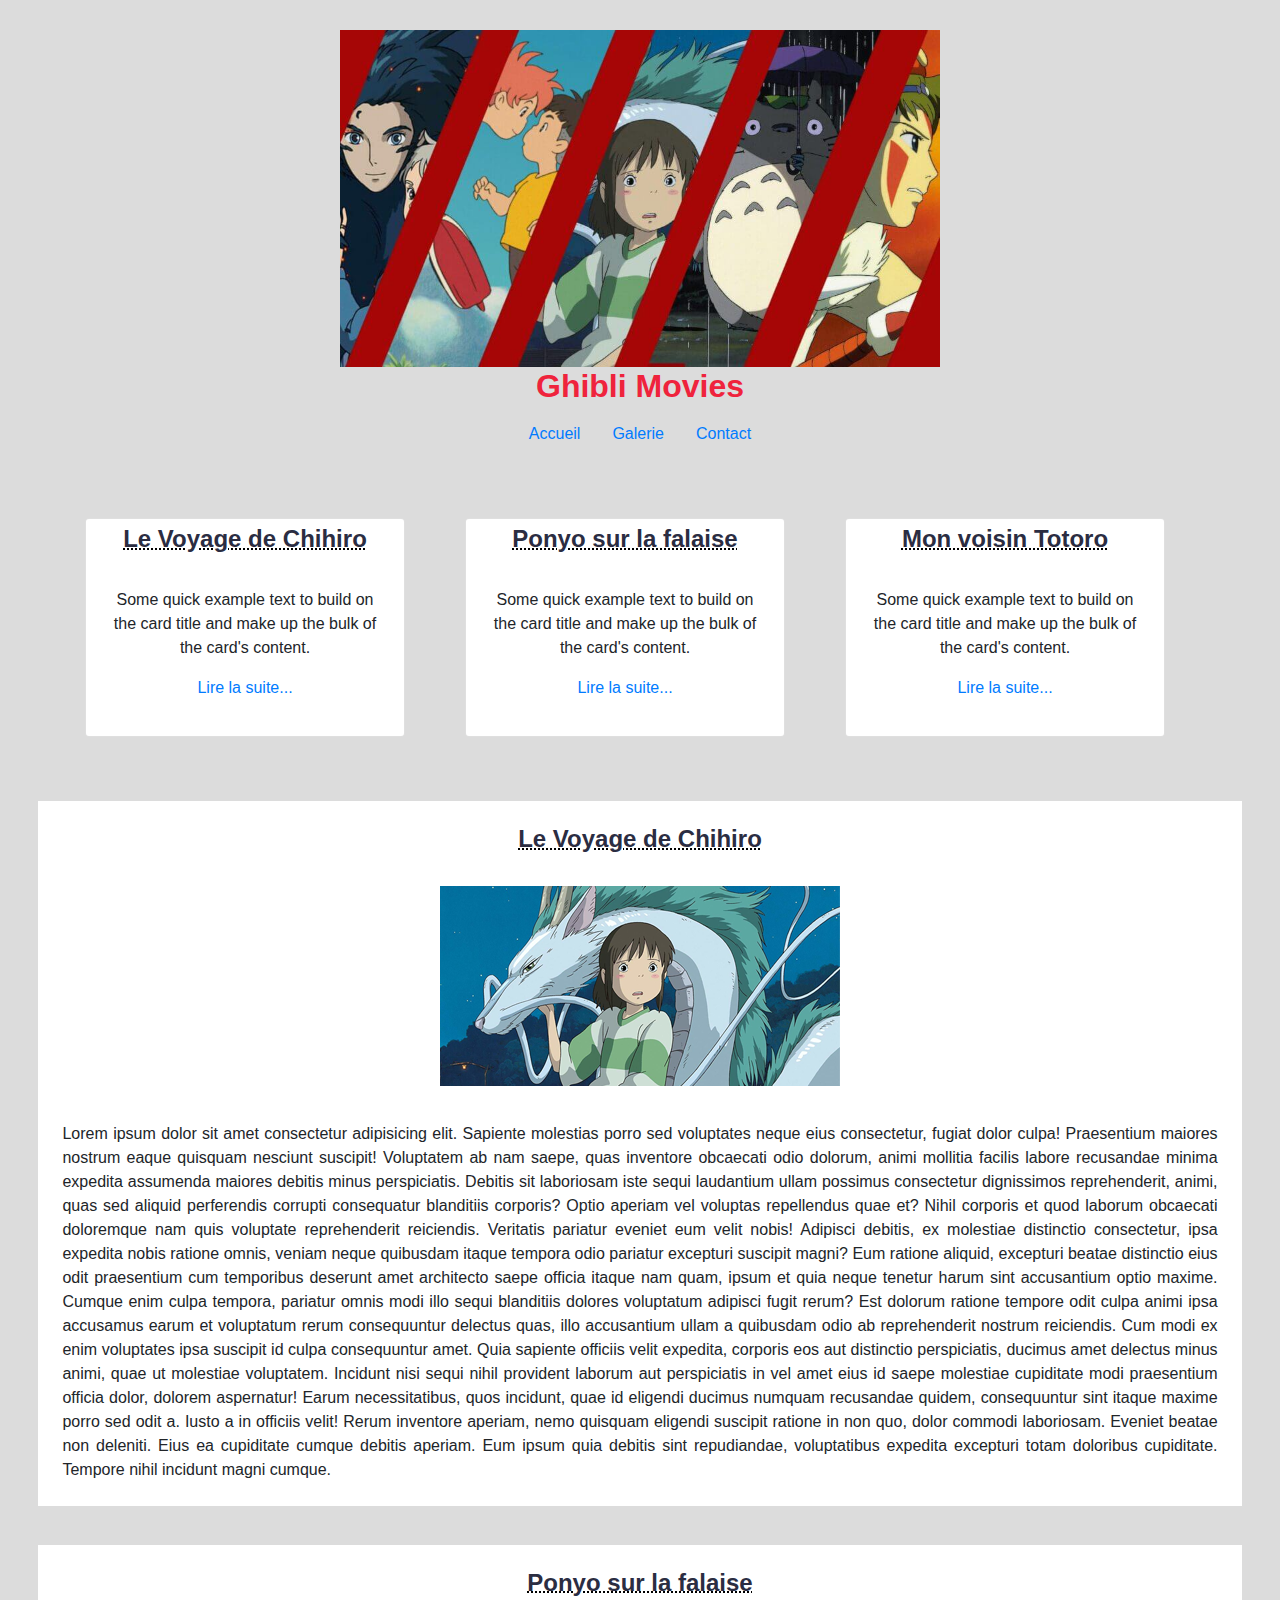
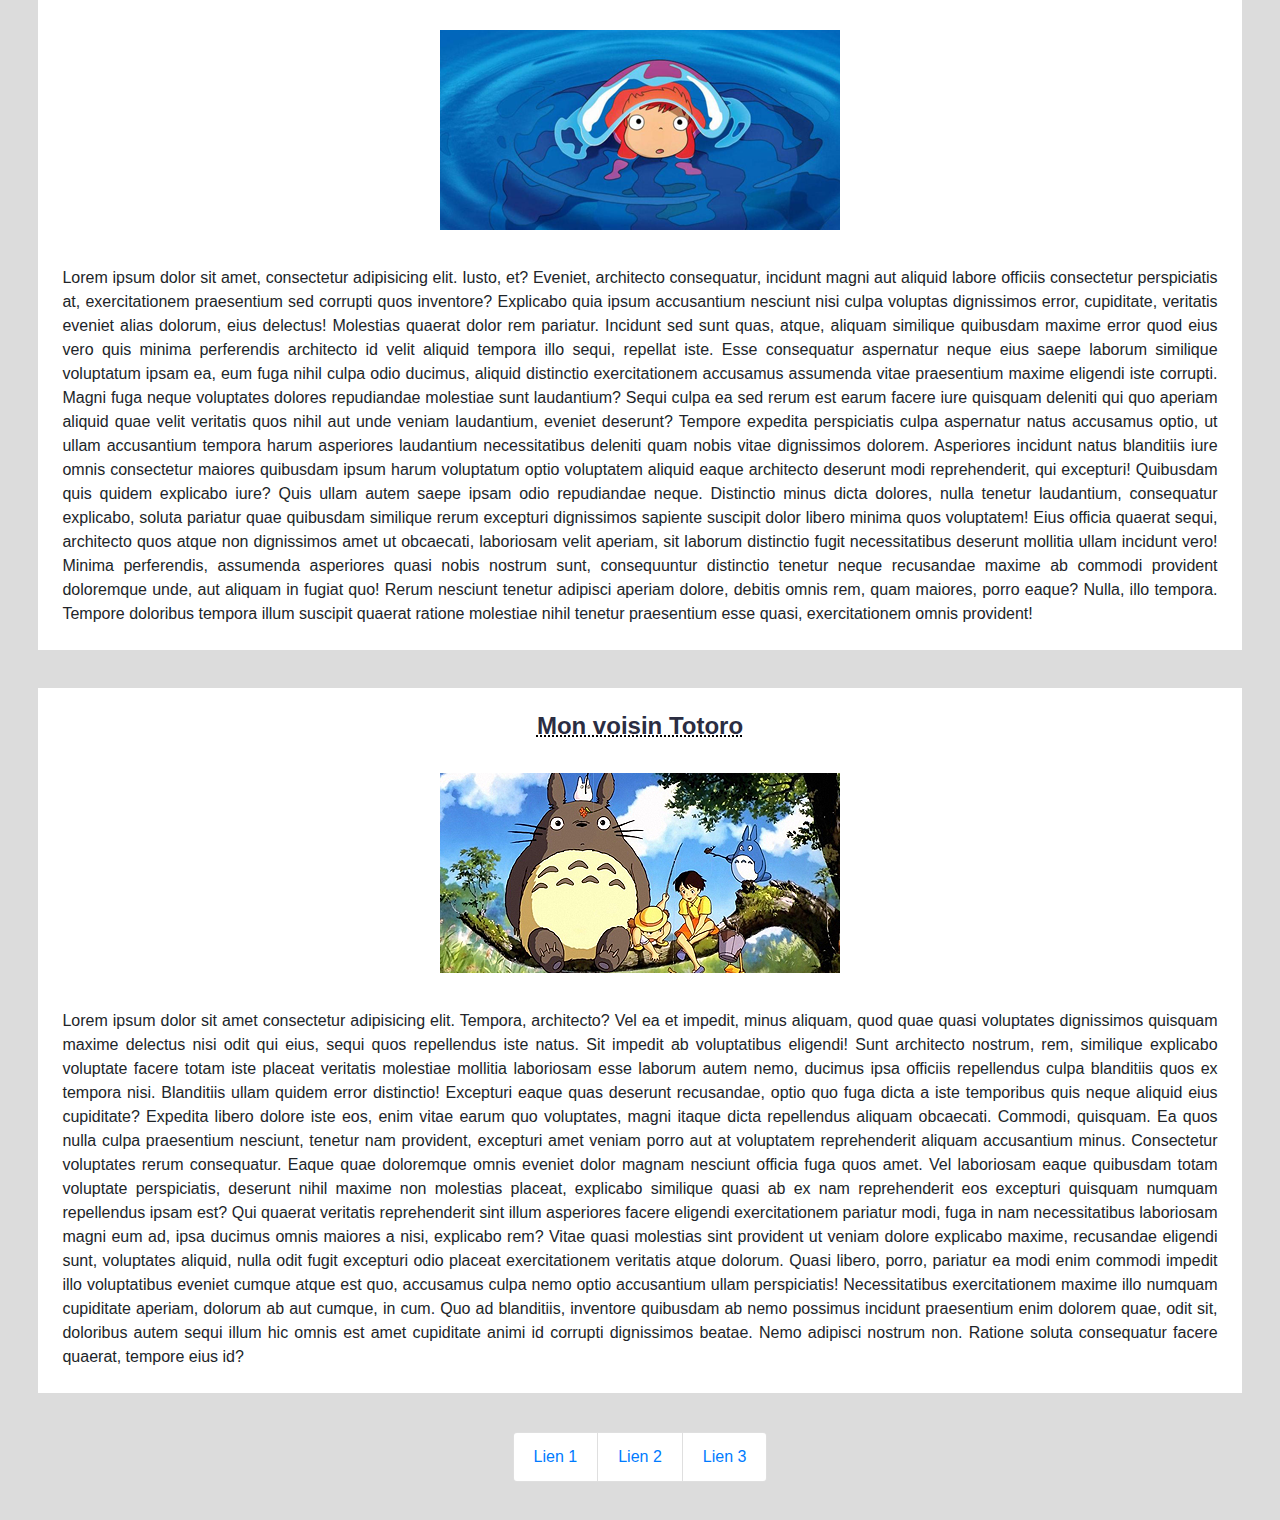
==== commit 2d65dae3: "fini !!" ====
--- a/index.html
+++ b/index.html
@@ -89,12 +89,13 @@
         </section>
 
         <footer>
-            <ul>
-                <li><a href="">Lien 1</a></li>
-                <li><a href="">Lien 2</a></li>
-                <li><a href="">Lien 3</a></li>
-                <li><a href="">Lien 4</a></li>
-            </ul>
+
+          <ul class="list-group list-group-horizontal-xl navfin">
+            <li class="list-group-item"><a href="">Lien 1</a></li>
+            <li class="list-group-item"><a href="">Lien 2</a></li>
+            <li class="list-group-item"><a href="">Lien 3</a></li>
+          </ul>
+          
         </footer>
 
 
--- a/style.css
+++ b/style.css
@@ -59,4 +59,9 @@
 
 .formulaire{
     padding: 5%;
+}
+
+.navfin{
+    justify-content: center;
+    margin-bottom: 3%;
 }